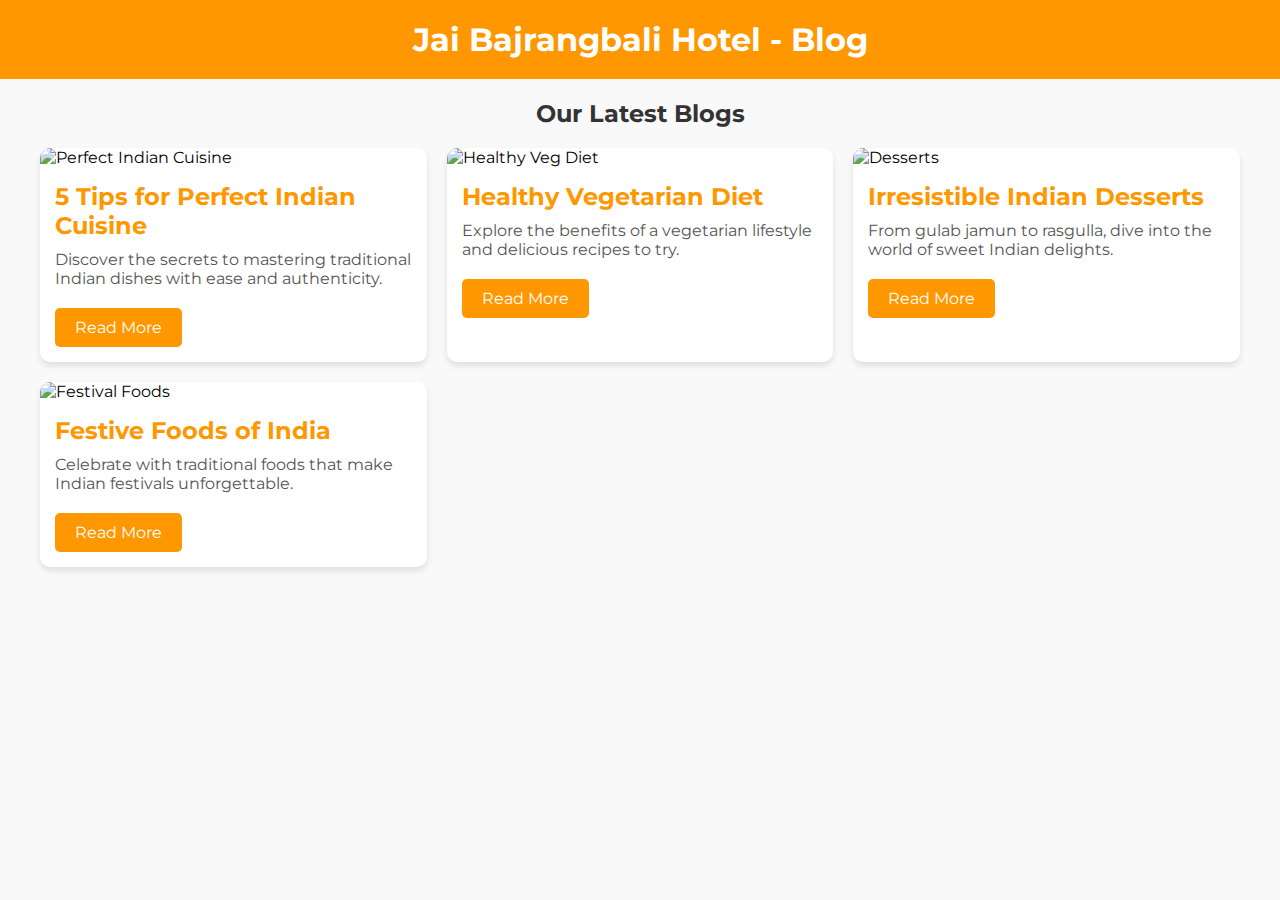
==== blog.html @ fe21a007 "Add files via upload" ====
<!DOCTYPE html>
<html lang="en">
<head>
    <meta charset="UTF-8">
    <meta name="viewport" content="width=device-width, initial-scale=1.0">
    <title>Blog - Jai Bajrangbali</title>
    <style>
        @import url('https://fonts.googleapis.com/css2?family=Montserrat:wght@300;400;700&display=swap');

        body {
            font-family: 'Montserrat', sans-serif;
            margin: 0;
            padding: 0;
            background-color: #f9f9f9;
        }

        .header {
            background-color: #ff9800;
            color: white;
            text-align: center;
            padding: 20px 0;
            font-size: 2em;
            font-weight: bold;
        }

        .container {
            max-width: 1200px;
            margin: 20px auto;
            padding: 0 15px;
        }

        h2 {
            text-align: center;
            color: #333;
            margin-bottom: 20px;
        }

        .blog-grid {
            display: grid;
            grid-template-columns: repeat(auto-fit, minmax(300px, 1fr));
            gap: 20px;
        }

        .blog-post {
            background-color: white;
            border-radius: 10px;
            box-shadow: 0 4px 6px rgba(0, 0, 0, 0.1);
            overflow: hidden;
            transition: transform 0.3s;
        }

        .blog-post:hover {
            transform: translateY(-5px);
        }

        .blog-post img {
            width: 100%;
            height: 200px;
            object-fit: cover;
        }

        .blog-content {
            padding: 15px;
        }

        .blog-content h3 {
            font-size: 1.5em;
            color: #ff9800;
            margin: 0;
        }

        .blog-content p {
            color: #555;
            margin: 10px 0;
            font-size: 1em;
        }

        .blog-content a {
            display: inline-block;
            margin-top: 10px;
            color: white;
            background-color: #ff9800;
            padding: 10px 20px;
            border-radius: 5px;
            text-decoration: none;
            transition: background-color 0.3s;
        }

        .blog-content a:hover {
            background-color: #e68900;
        }

        @media (max-width: 768px) {
            .header {
                font-size: 1.5em;
            }
        }
    </style>
</head>
<body>
    <div class="header">Jai Bajrangbali Hotel - Blog</div>

    <div class="container">
        <h2>Our Latest Blogs</h2>
        <div class="blog-grid">
            <div class="blog-post">
                <img src="https://static.vecteezy.com/system/resources/previews/037/349/394/non_2x/ai-generated-this-is-a-male-chef-on-a-commercial-cooking-stove-free-photo.jpg" alt="Perfect Indian Cuisine">
                <div class="blog-content">
                    <h3>5 Tips for Perfect Indian Cuisine</h3>
                    <p>Discover the secrets to mastering traditional Indian dishes with ease and authenticity.</p>
                    <a href="https://www.couponhippo.in/blog/indian-food-cooking-tips" target="_blank">Read More</a>
                </div>
            </div>

            <div class="blog-post">
                <img src="https://img.freepik.com/premium-photo/colorful-bowl-fresh-vegetables-with-fork-few-cherry-tomatoes-dark-surface_14117-735263.jpg" alt="Healthy Veg Diet">
                <div class="blog-content">
                    <h3>Healthy Vegetarian Diet</h3>
                    <p>Explore the benefits of a vegetarian lifestyle and delicious recipes to try.</p>
                    <a href="https://www.eatingwell.com/article/7935824/vegetarian-diet-for-beginners/" target="_blank">Read More</a>
                </div>
            </div>

            <div class="blog-post">
                <img src="https://img.freepik.com/premium-photo/juicy-gulab-jamun-jalebi-traditional-indian-sweet-jalebi-picture-photography_1020697-132600.jpg" alt="Desserts">
                <div class="blog-content">
                    <h3>Irresistible Indian Desserts</h3>
                    <p>From gulab jamun to rasgulla, dive into the world of sweet Indian delights.</p>
                    <a href="https://www.melaniemay.com/cooking-tips-for-indian-food/" target="_blank">Read More</a>
                </div>
            </div>

            <div class="blog-post">
                <img src="https://png.pngtree.com/thumb_back/fh260/background/20240325/pngtree-diwali-thali-sweets-foods-image_15694887.jpg" alt="Festival Foods">
                <div class="blog-content">
                    <h3>Festive Foods of India</h3>
                    <p>Celebrate with traditional foods that make Indian festivals unforgettable.</p>
                    <a href="https://andvijaysays.com/2020/12/20/an-amateur-cooks-guide-to-get-started-on-indian-cooking/" target="_blank">Read More</a>
                </div>
            </div>
        </div>
    </div>
</body>
</html>
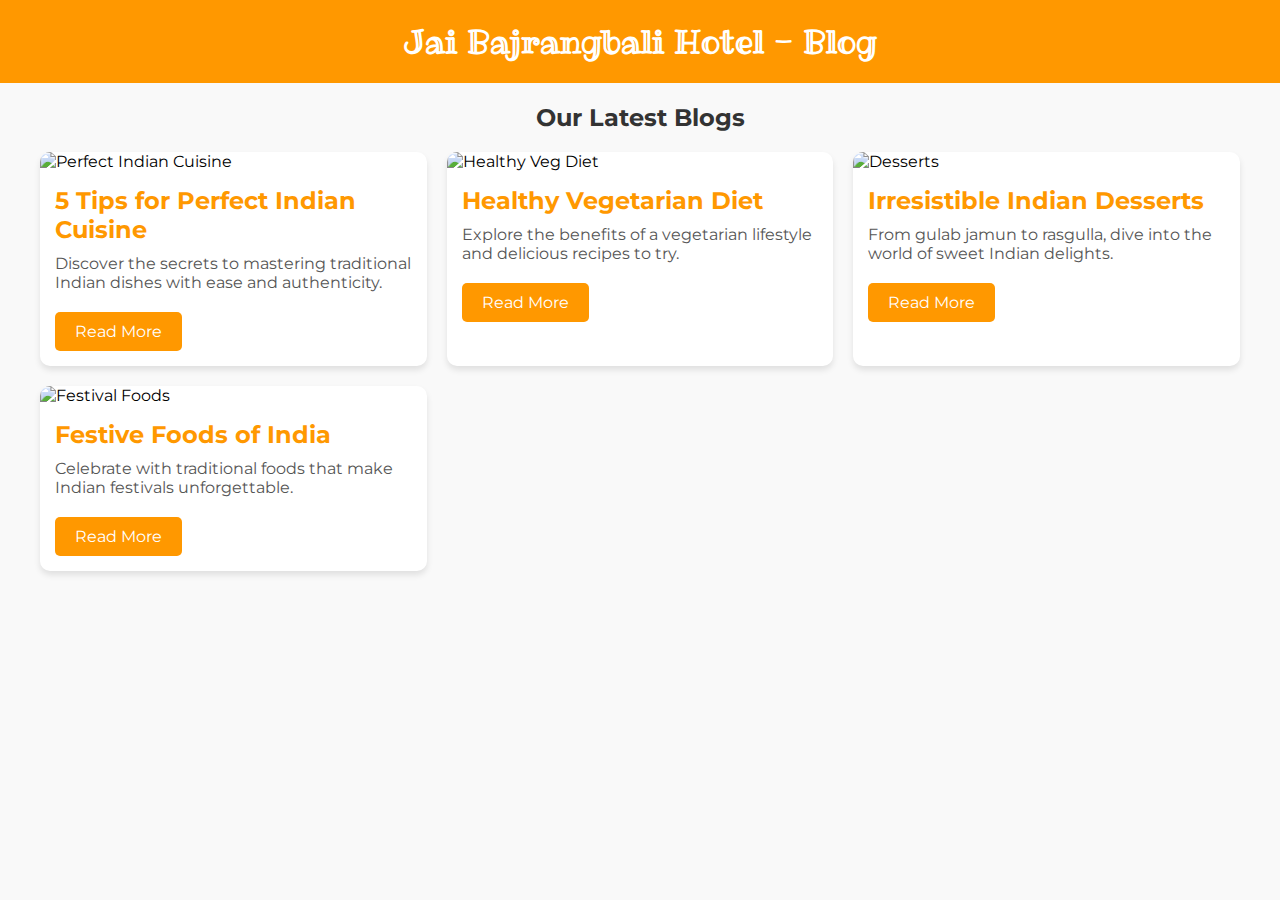
==== commit 6917c12d: "Update blog.html" ====
--- a/blog.html
+++ b/blog.html
@@ -5,7 +5,7 @@
     <meta name="viewport" content="width=device-width, initial-scale=1.0">
     <title>Blog - Jai Bajrangbali</title>
     <style>
-        @import url('https://fonts.googleapis.com/css2?family=Montserrat:wght@300;400;700&display=swap');
+        @import url('https://fonts.googleapis.com/css2?family=Kings&family=Montserrat:ital,wght@0,100..900;1,100..900&family=Pacifico&family=Ribeye+Marrow&display=swap');
 
         body {
             font-family: 'Montserrat', sans-serif;
@@ -20,6 +20,7 @@
             text-align: center;
             padding: 20px 0;
             font-size: 2em;
+            font-family: "Ribeye Marrow", serif;
             font-weight: bold;
         }
 
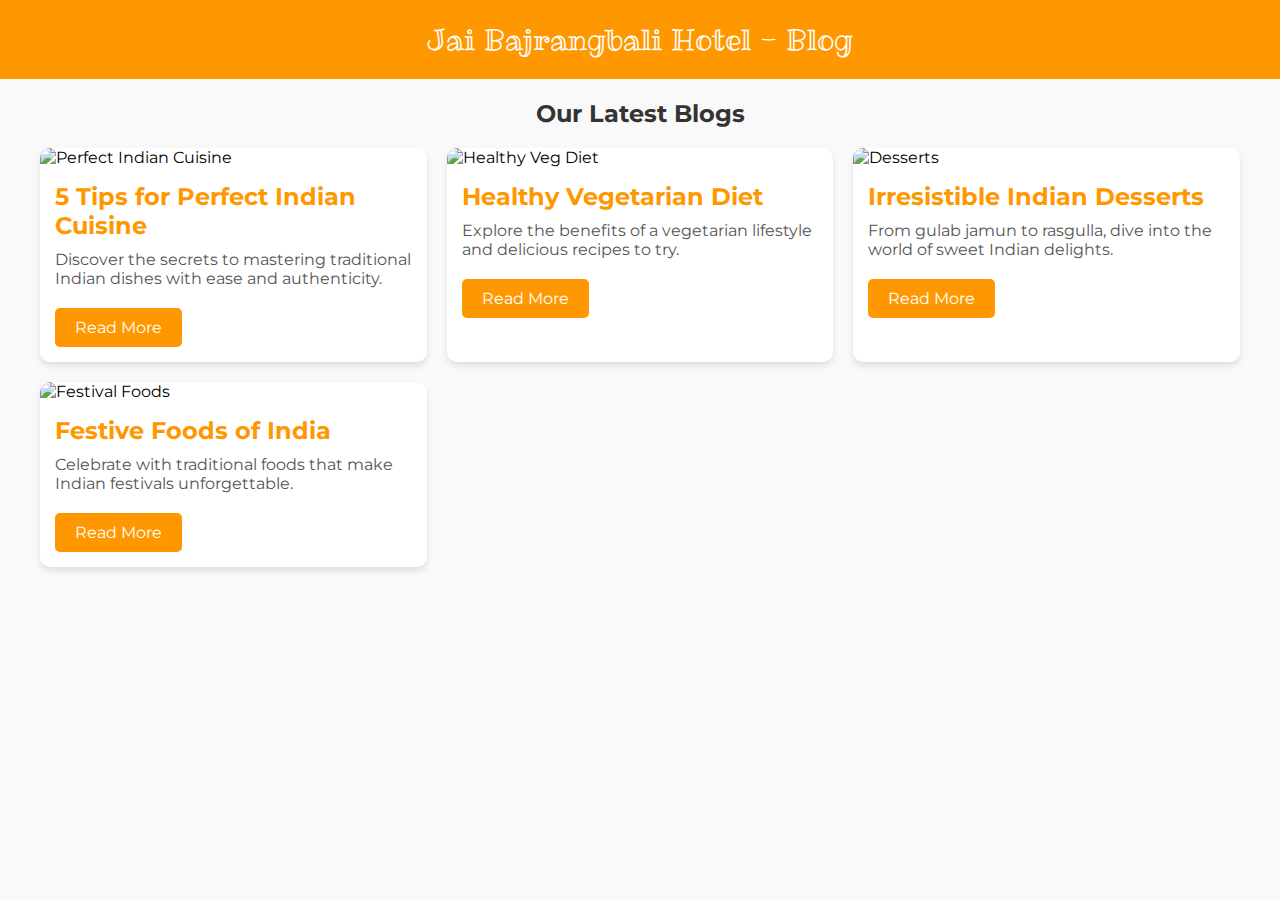
==== commit b95215ca: "Update blog.html" ====
--- a/blog.html
+++ b/blog.html
@@ -19,9 +19,8 @@
             color: white;
             text-align: center;
             padding: 20px 0;
-            font-size: 2em;
+            font-size: 1.8em;
             font-family: "Ribeye Marrow", serif;
-            font-weight: bold;
         }
 
         .container {
